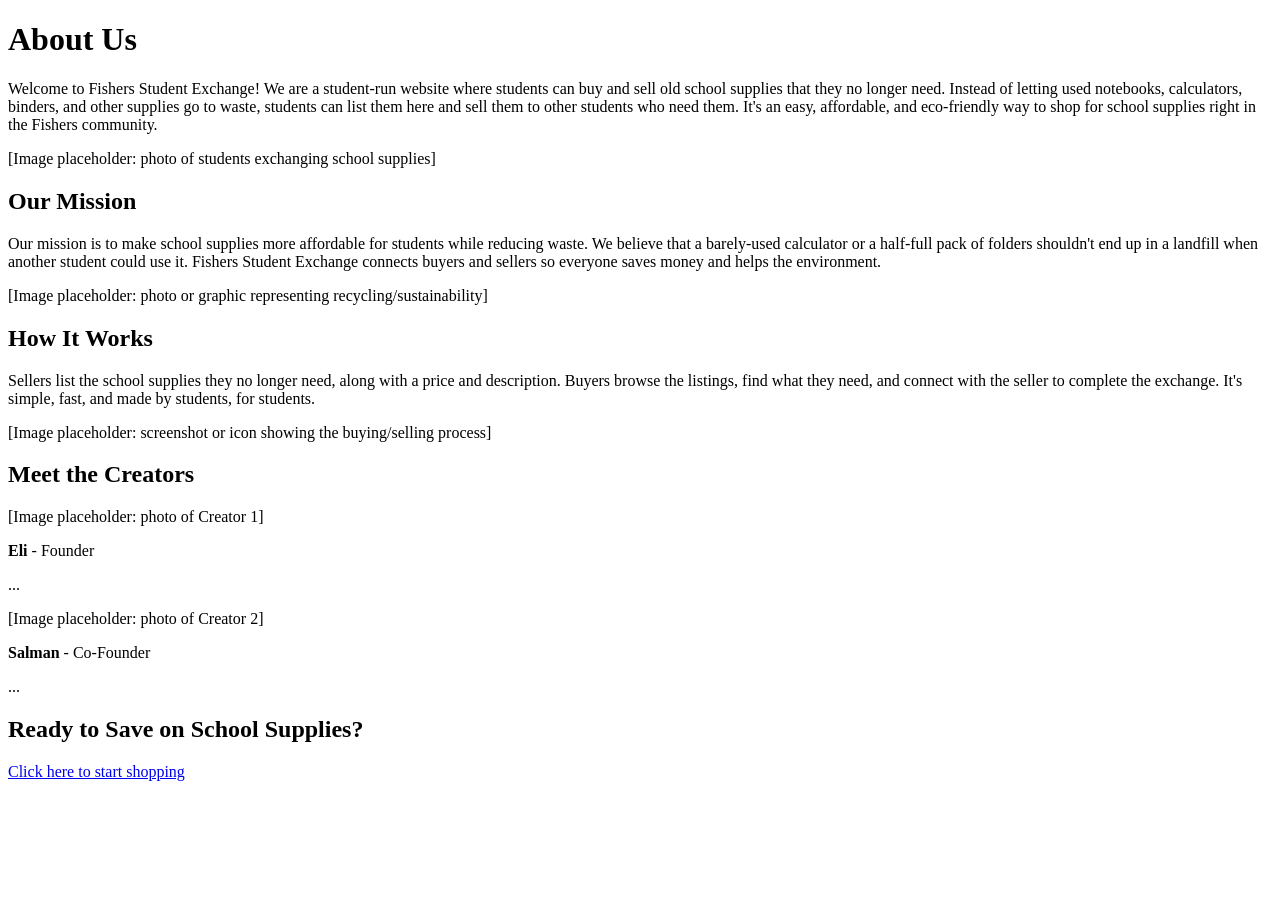
==== about.html @ 6fc12a57 "About page I added an about page. About Us , Our MIssion , How it Works and A creators Section. Also" ====
<!DOCTYPE html>
<html lang="en">
<head>
    <meta charset="UTF-8">
    <meta name="viewport" content="width=device-width, initial-scale=1.0">
    <title>About Us</title>
    <link rel="stylesheet" href="style.css">
</head>
<body>
    <header>
        <h1>About Us</h1>
 
<p>Welcome to Fishers Student Exchange! We are a student-run website where students can buy and sell old school supplies that they no longer need. Instead of letting used notebooks, calculators, binders, and other supplies go to waste, students can list them here and sell them to other students who need them. It's an easy, affordable, and eco-friendly way to shop for school supplies right in the Fishers community.</p>
 
<p>[Image placeholder: photo of students exchanging school supplies]</p>
 
<h2>Our Mission</h2>
 
<p>Our mission is to make school supplies more affordable for students while reducing waste. We believe that a barely-used calculator or a half-full pack of folders shouldn't end up in a landfill when another student could use it. Fishers Student Exchange connects buyers and sellers so everyone saves money and helps the environment.</p>
 
<p>[Image placeholder: photo or graphic representing recycling/sustainability]</p>
 
<h2>How It Works</h2>
 
<p>Sellers list the school supplies they no longer need, along with a price and description. Buyers browse the listings, find what they need, and connect with the seller to complete the exchange. It's simple, fast, and made by students, for students.</p>
 
<p>[Image placeholder: screenshot or icon showing the buying/selling process]</p>
 
<h2>Meet the Creators</h2>
 
<p>[Image placeholder: photo of Creator 1]</p>
<p><b>Eli</b> - Founder</p>
<p>...</p>
 
<p>[Image placeholder: photo of Creator 2]</p>
<p><b>Salman</b> - Co-Founder</p>
<p>...</p>
 

 
<h2>Ready to Save on School Supplies?</h2>

<p><a href="index.html">Click here to start shopping</a></p>

</body>
</html>
---- style.css ----
.hamburgButton {
    position: absolute;
    width: 25%;
    top: 2.5%;
    margin-right: 0%;
    margin-left: 75%;
}

.hamburgContent {
    display: none;
    text-align: center;
}
/* Changes the scaling of each element depending on the device being used to view the website */
@media screen {
    
}
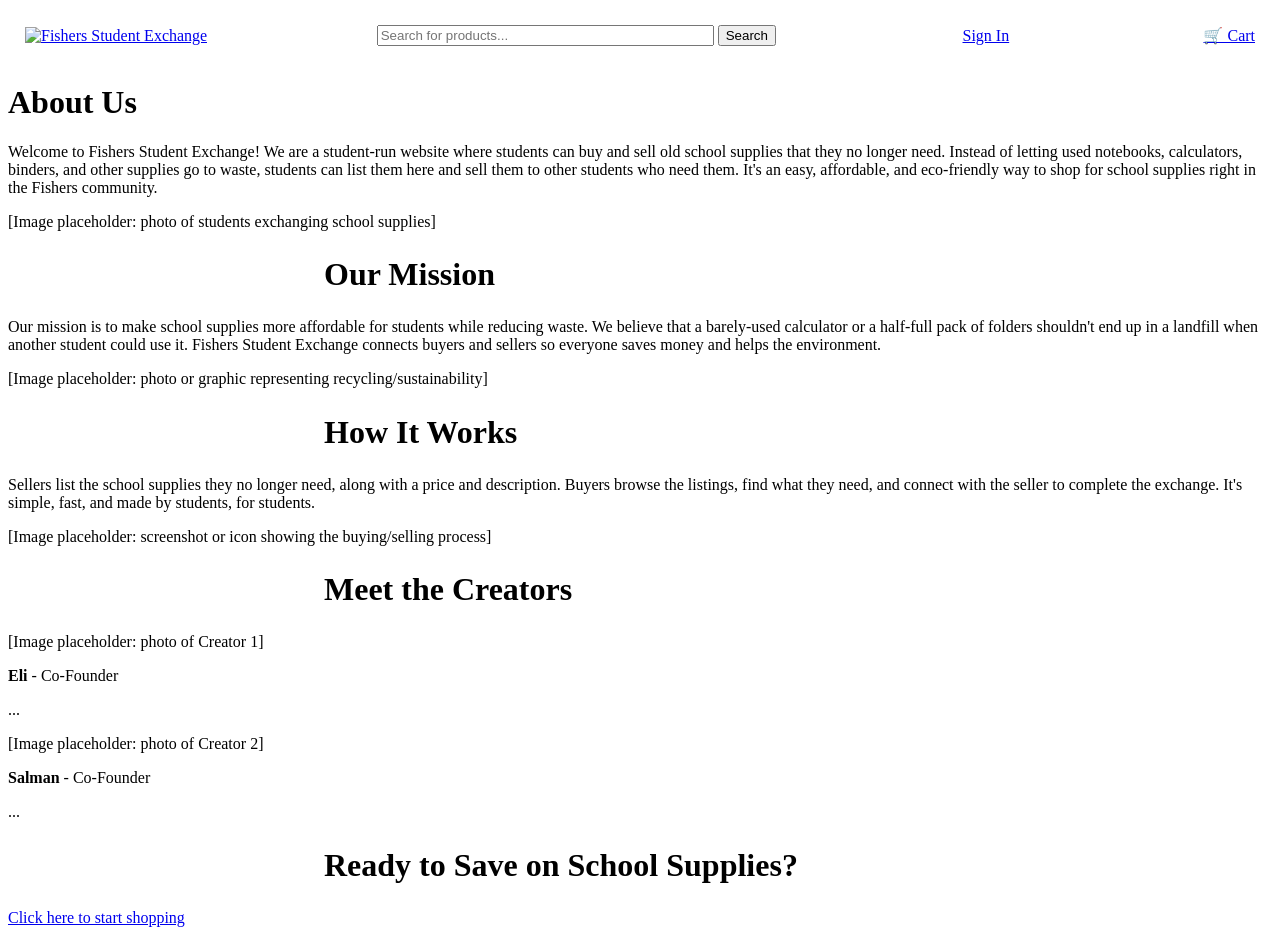
==== commit c36a808c: "Added a Navigation Bar to the top of all pages Added a Navigation Bar to the top of all pages. This " ====
--- a/about.html
+++ b/about.html
@@ -1,6 +1,32 @@
 <!DOCTYPE html>
 <html lang="en">
 <head>
+    <table width="100%" cellpadding="15">
+    <tr>
+        <td width="20%" align="left">
+            <a href="Index.html">
+                <img src="/Users/ALISAL001/Desktop/Screenshot 2026-10-02 at 8.48.36 AM.png"
+                     alt="Fishers Student Exchange"
+                     width="150">
+            </a>
+        </td>
+
+        <td width="50%" align="center">
+            <form>
+                <input type="search" placeholder="Search for products..." size="40">
+                <button type="submit">Search</button>
+            </form>
+        </td>
+
+        <td width="15%" align="center">
+            <a href="login.html">Sign In</a>
+        </td>
+
+        <td width="15%" align="right">
+            <a href="cart.html">🛒 Cart</a>
+        </td>
+    </tr>
+</table>
     <meta charset="UTF-8">
     <meta name="viewport" content="width=device-width, initial-scale=1.0">
     <title>About Us</title>
@@ -29,7 +55,7 @@
 <h2>Meet the Creators</h2>
  
 <p>[Image placeholder: photo of Creator 1]</p>
-<p><b>Eli</b> - Founder</p>
+<p><b>Eli</b> - Co-Founder</p>
 <p>...</p>
  
 <p>[Image placeholder: photo of Creator 2]</p>
--- a/style.css
+++ b/style.css
@@ -1,16 +1,62 @@
+h2 {
+    font-size: 2rem;
+    margin-top: 2%;
+    margin-left: 25%;
+    margin-bottom: 2%;
+}
+
+.filter {
+    display: flex;
+    justify-content: center;
+    align-items: center;
+    gap: 2%;
+    margin-bottom: 2%;
+    margin-left: 25%;
+    cursor: pointer;
+}
+
+.inventoryFeed {
+    display: flex;
+    flex-wrap: wrap;
+    justify-content: center;
+    align-items: center;
+    gap: 2%;
+    padding-bottom: 30%;
+    border: 5px solid #000000;
+    border-radius: 5%;
+    margin-left: 25%;
+    width: 25%;
+}
+
 .hamburgButton {
-    position: absolute;
-    width: 25%;
-    top: 2.5%;
-    margin-right: 0%;
-    margin-left: 75%;
+    display: block;
+    margin: 0 auto;
+    width: 10%;
+    height: auto;
+    cursor: pointer;
 }
 
 .hamburgContent {
     display: none;
     text-align: center;
 }
+
 /* Changes the scaling of each element depending on the device being used to view the website */
-@media screen {
-    
+@media screen and (max-width: 768px) {
+    h2 {
+        font-size: 1.5rem;
+        margin-left: 0%;
+    }
+    .hamburgButton{
+        width: 25%;
+    }
+    .filter {
+        margin-left: 0%;
+    }
+    .inventoryFeed {
+        width: 50%;
+        margin-left: 0%;
+        border: 2px solid #000000;
+        padding-bottom: 70%;
+    }
 }
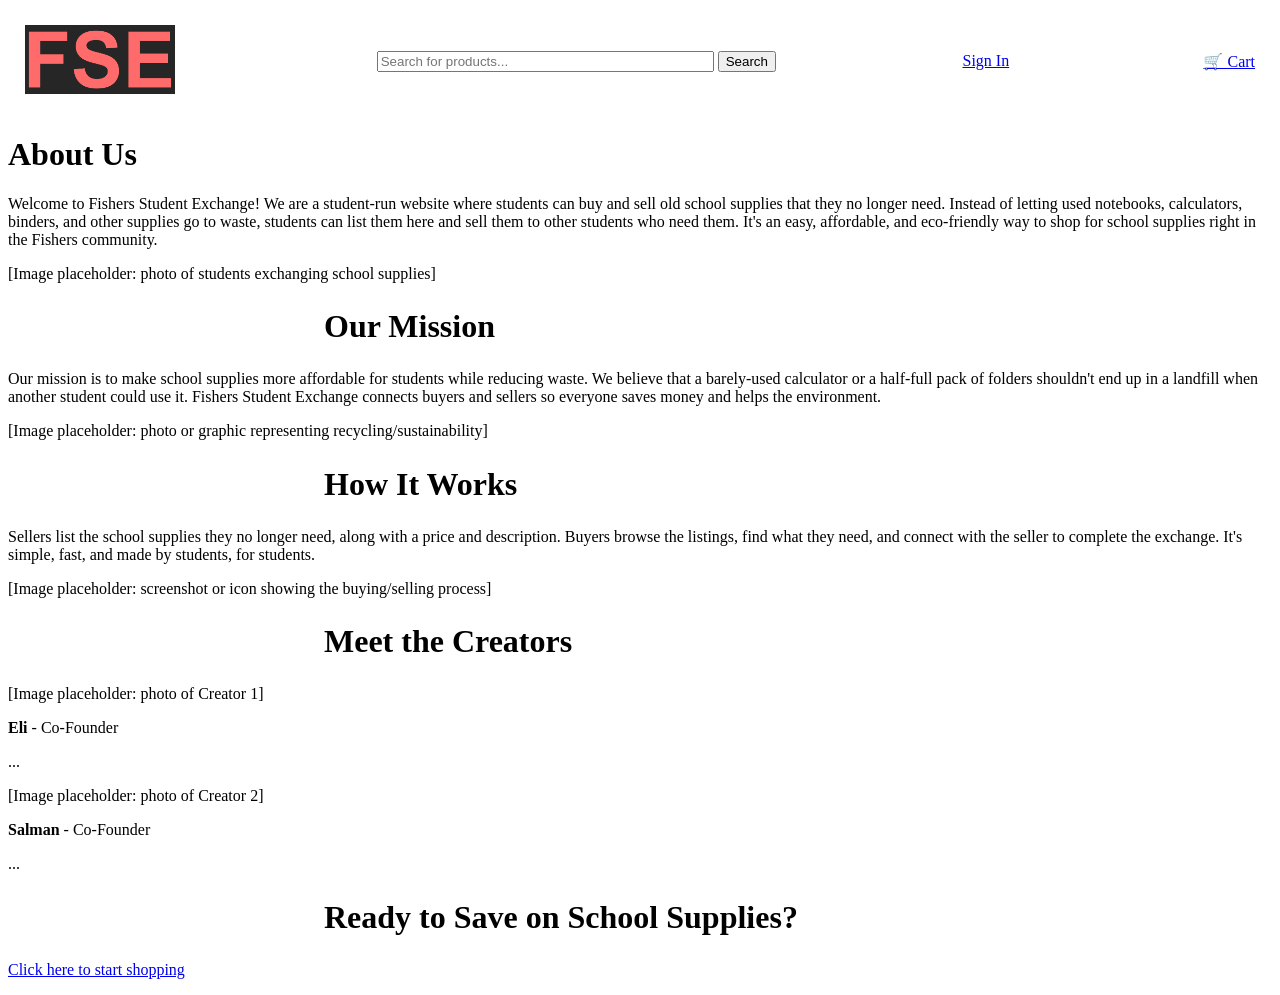
==== commit e025678d: "Edited navigation bar and home page Edited navigation bar and home page" ====
--- a/about.html
+++ b/about.html
@@ -5,7 +5,7 @@
     <tr>
         <td width="20%" align="left">
             <a href="Index.html">
-                <img src="/Users/ALISAL001/Desktop/Screenshot 2026-10-02 at 8.48.36 AM.png"
+                <img src="Images/Screenshot 2026-10-02 at 8.48.36 AM.png"
                      alt="Fishers Student Exchange"
                      width="150">
             </a>
--- a/style.css
+++ b/style.css
@@ -20,12 +20,12 @@
     flex-wrap: wrap;
     justify-content: center;
     align-items: center;
+    padding: 2%;
     gap: 2%;
-    padding-bottom: 30%;
     border: 5px solid #000000;
     border-radius: 5%;
-    margin-left: 25%;
-    width: 25%;
+    margin-left: 15%;
+    width: 65%;
 }
 
 .hamburgButton {
@@ -39,6 +39,78 @@
 .hamburgContent {
     display: none;
     text-align: center;
+}
+
+.filterWrapper {
+    display: flex;
+    justify-content: left;
+    align-items: center;
+    gap: 2%;
+    margin-bottom: 2%;
+}
+
+.boxContainer {
+    display: flex;
+    flex-wrap: wrap;
+    justify-content: center;
+    align-items: center;
+    gap: 4%;
+    margin-bottom: 4%;
+}
+
+.box {
+    width: 20%;
+    border: 1px solid #000000;
+    border-radius: 5%;
+    display: block;
+    justify-content: center;
+    align-items: center;
+    text-align: center;
+    cursor: pointer;
+}
+
+.itemName {
+    font-size: 1.5rem;
+    margin-top: 2%;
+    margin-bottom: 2%;
+    border-bottom: 1px solid lightgray;
+}
+
+.itemDetails {
+    font-size: 1.25rem;
+    margin-top: 5%;
+    margin-bottom: 5%;
+}
+
+/* styling for items.html */
+.imageWrapper {
+    display: flex;
+    justify-content: center;
+    align-items: center;
+    margin-top: 2%;
+    margin-bottom: 2%;
+}
+
+.displayBox {
+    width: 50%;
+    border: 1px solid #000000;
+    border-radius: 5%;
+    display: block;
+    justify-content: center;
+    align-items: center;
+    text-align: center;
+    margin-left: 25%;
+}
+
+.smallDisplayBox {
+    width: 25%;
+    border: 1px solid #000000;
+    border-radius: 5%;
+    display: block;
+    justify-content: center;
+    align-items: center;
+    text-align: center;
+    margin-left: 37.5%;
 }
 
 /* Changes the scaling of each element depending on the device being used to view the website */
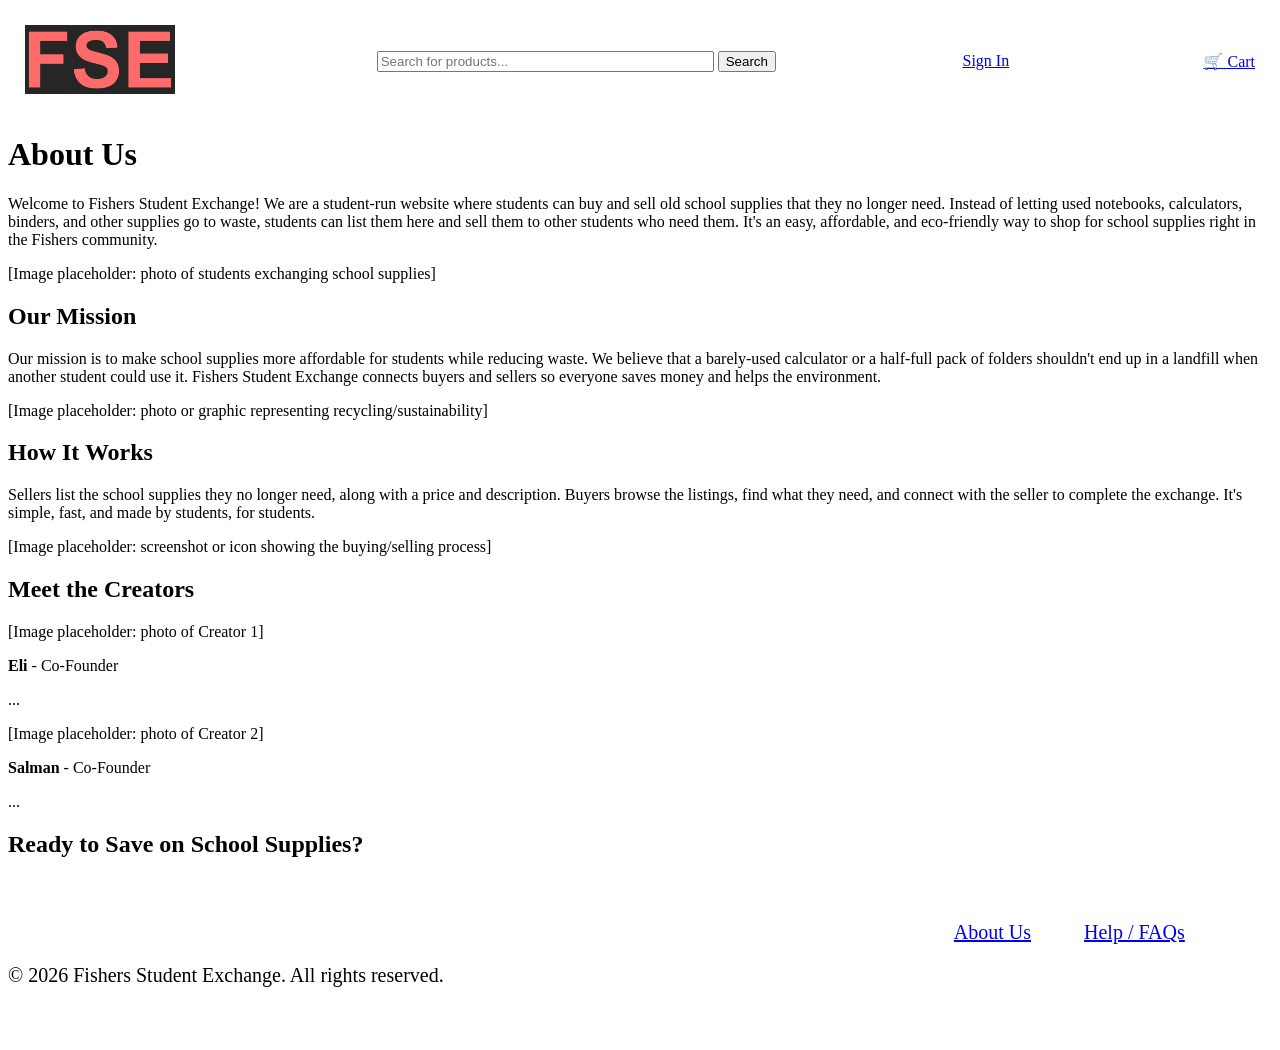
==== commit 153a7330: "Footer + item details page Added a footer to each page and added more elements to the description pa" ====
--- a/about.html
+++ b/about.html
@@ -66,7 +66,11 @@
  
 <h2>Ready to Save on School Supplies?</h2>
 
-<p><a href="index.html">Click here to start shopping</a></p>
+<footer class="otherInfo" align="right">
+    <a href="about.html" class="aboutPageLink">About Us</a>
+    <a href="help.html" class="helpPageLink">Help / FAQs</a>
+    <p align="left">&copy; 2026 Fishers Student Exchange. All rights reserved.</p>
+</footer>
 
 </body>
 </html>
--- a/style.css
+++ b/style.css
@@ -1,20 +1,4 @@
-h2 {
-    font-size: 2rem;
-    margin-top: 2%;
-    margin-left: 25%;
-    margin-bottom: 2%;
-}
-
-.filter {
-    display: flex;
-    justify-content: center;
-    align-items: center;
-    gap: 2%;
-    margin-bottom: 2%;
-    margin-left: 25%;
-    cursor: pointer;
-}
-
+/* styling for index.html */
 .inventoryFeed {
     display: flex;
     flex-wrap: wrap;
@@ -25,20 +9,9 @@
     border: 5px solid #000000;
     border-radius: 5%;
     margin-left: 15%;
+    margin-right: 15%;
+    margin-bottom: 2%;
     width: 65%;
-}
-
-.hamburgButton {
-    display: block;
-    margin: 0 auto;
-    width: 10%;
-    height: auto;
-    cursor: pointer;
-}
-
-.hamburgContent {
-    display: none;
-    text-align: center;
 }
 
 .filterWrapper {
@@ -46,7 +19,21 @@
     justify-content: left;
     align-items: center;
     gap: 2%;
+    margin-left: 15%;
+    margin-right: 15%;
     margin-bottom: 2%;
+}
+
+.filterButton {
+    padding: 1%;
+    border: 1px solid #000000;
+    border-radius: 5%;
+    cursor: pointer;
+}
+
+.filterContent {
+    display: none;
+    text-align: center;
 }
 
 .boxContainer {
@@ -82,8 +69,23 @@
     margin-bottom: 5%;
 }
 
+.otherInfo {
+    font-size: 1.25rem;
+    margin-top: 5%;
+    margin-right: 5%;
+    margin-bottom: 5%;
+}
+
+.aboutPageLink {
+    padding: 2%;
+}
+
+.helpPageLink {
+    padding: 2%;
+}
+
 /* styling for items.html */
-.imageWrapper {
+.imgWrapper {
     display: flex;
     justify-content: center;
     align-items: center;
@@ -91,44 +93,35 @@
     margin-bottom: 2%;
 }
 
-.displayBox {
+.imgBox {
     width: 50%;
     border: 1px solid #000000;
     border-radius: 5%;
     display: block;
+    align-items: left;
+}
+
+.smallImgWrapper {
+    display: flex;
     justify-content: center;
     align-items: center;
-    text-align: center;
-    margin-left: 25%;
+    margin-top: 2%;
+    margin-bottom: 2%;
 }
 
-.smallDisplayBox {
-    width: 25%;
+.smallImgBox {
+    width: 50%;
     border: 1px solid #000000;
     border-radius: 5%;
     display: block;
-    justify-content: center;
-    align-items: center;
-    text-align: center;
-    margin-left: 37.5%;
 }
 
 /* Changes the scaling of each element depending on the device being used to view the website */
 @media screen and (max-width: 768px) {
-    h2 {
-        font-size: 1.5rem;
-        margin-left: 0%;
-    }
-    .hamburgButton{
-        width: 25%;
-    }
-    .filter {
-        margin-left: 0%;
-    }
+
     .inventoryFeed {
         width: 50%;
         margin-left: 0%;
         border: 2px solid #000000;
-        padding-bottom: 70%;
     }
 }
